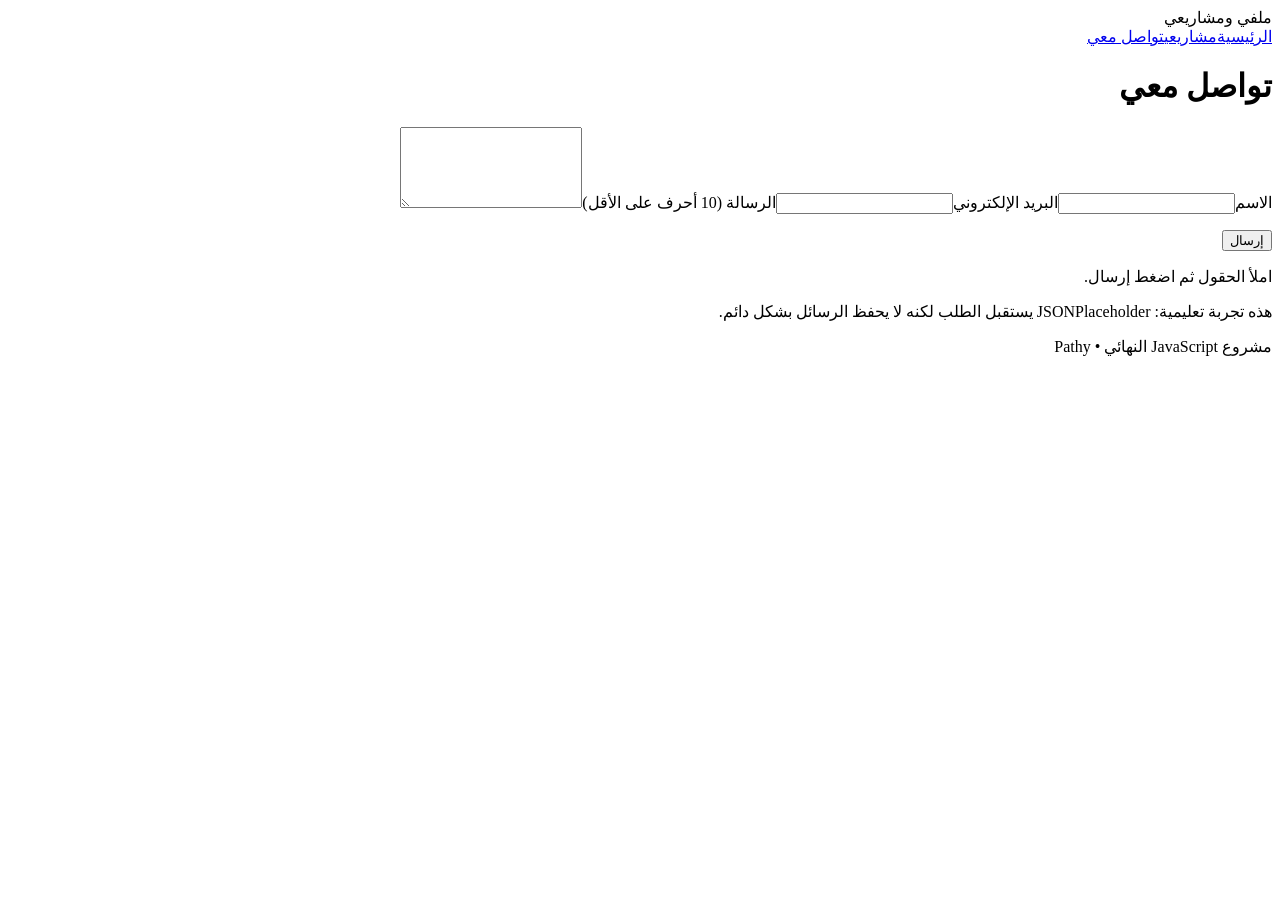
==== contact.html @ 3da769e0 "Add files via upload" ====
<!doctype html><html lang="ar" dir="rtl"><head><meta charset="UTF-8"><meta name="viewport" content="width=device-width,initial-scale=1"><title>تواصل معي | مشروعي النهائي</title><link rel="stylesheet" href="style.css"></head><body><header><div class="brand">ملفي ومشاريعي</div><nav><a href="index.html">الرئيسية</a><a href="projects.html">مشاريعي</a><a href="contact.html">تواصل معي</a></nav></header><main><h1>تواصل معي</h1><section class="panel"><form id="contact-form" novalidate><label for="name">الاسم</label><input id="name" name="name" required autocomplete="name"><label for="email">البريد الإلكتروني</label><input id="email" name="email" type="email" required autocomplete="email"><label for="message">الرسالة (10 أحرف على الأقل)</label><textarea id="message" name="message" rows="5" required minlength="10"></textarea><p><button type="submit" id="send">إرسال</button></p></form><p class="status" id="form-status" aria-live="polite">املأ الحقول ثم اضغط إرسال.</p></section><p class="muted">هذه تجربة تعليمية: JSONPlaceholder يستقبل الطلب لكنه لا يحفظ الرسائل بشكل دائم.</p></main><footer>مشروع JavaScript النهائي • Pathy</footer><script type="module" src="js/contact.js"></script></body></html>
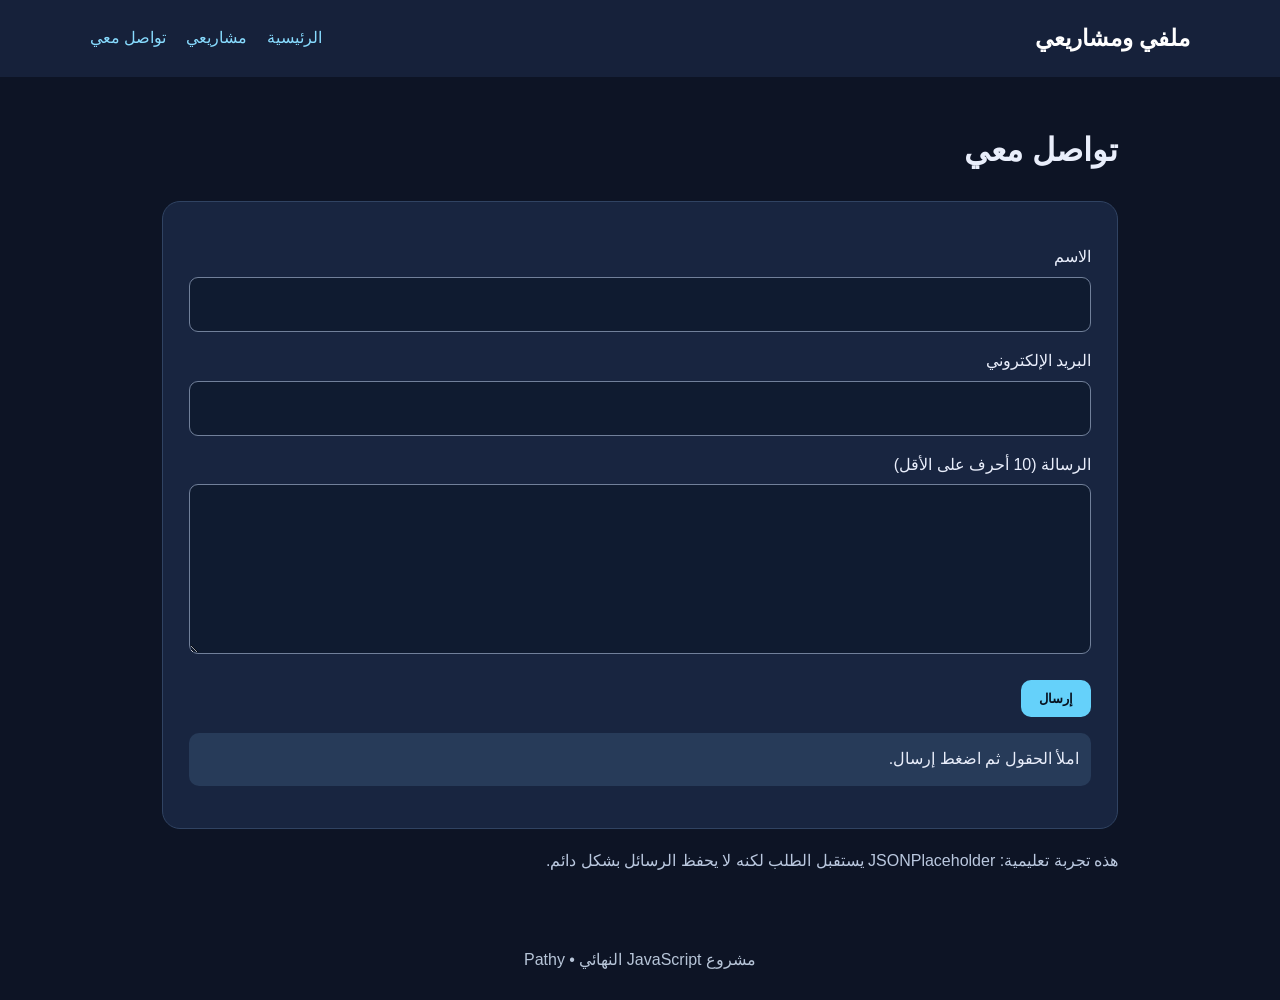
==== commit ad1322e5: "Update contact.html" ====
--- a/contact.html
+++ b/contact.html
@@ -1 +1,87 @@
-<!doctype html><html lang="ar" dir="rtl"><head><meta charset="UTF-8"><meta name="viewport" content="width=device-width,initial-scale=1"><title>تواصل معي | مشروعي النهائي</title><link rel="stylesheet" href="style.css"></head><body><header><div class="brand">ملفي ومشاريعي</div><nav><a href="index.html">الرئيسية</a><a href="projects.html">مشاريعي</a><a href="contact.html">تواصل معي</a></nav></header><main><h1>تواصل معي</h1><section class="panel"><form id="contact-form" novalidate><label for="name">الاسم</label><input id="name" name="name" required autocomplete="name"><label for="email">البريد الإلكتروني</label><input id="email" name="email" type="email" required autocomplete="email"><label for="message">الرسالة (10 أحرف على الأقل)</label><textarea id="message" name="message" rows="5" required minlength="10"></textarea><p><button type="submit" id="send">إرسال</button></p></form><p class="status" id="form-status" aria-live="polite">املأ الحقول ثم اضغط إرسال.</p></section><p class="muted">هذه تجربة تعليمية: JSONPlaceholder يستقبل الطلب لكنه لا يحفظ الرسائل بشكل دائم.</p></main><footer>مشروع JavaScript النهائي • Pathy</footer><script type="module" src="js/contact.js"></script></body></html>+<!DOCTYPE html>
+<html lang="ar" dir="rtl">
+
+<head>
+  <meta charset="UTF-8">
+  <meta name="viewport" content="width=device-width, initial-scale=1">
+  <title>تواصل معي | مشروعي النهائي</title>
+  <link rel="stylesheet" href="style.css">
+</head>
+
+<body>
+
+  <header>
+    <div class="brand">ملفي ومشاريعي</div>
+
+    <nav>
+      <a href="index.html">الرئيسية</a>
+      <a href="projects.html">مشاريعي</a>
+      <a href="contact.html">تواصل معي</a>
+    </nav>
+  </header>
+
+  <main>
+    <h1>تواصل معي</h1>
+
+    <section class="panel">
+
+      <form id="contact-form" novalidate>
+
+        <label for="name">الاسم</label>
+        <input
+          id="name"
+          name="name"
+          required
+          autocomplete="name"
+        >
+
+        <label for="email">البريد الإلكتروني</label>
+        <input
+          id="email"
+          name="email"
+          type="email"
+          required
+          autocomplete="email"
+        >
+
+        <label for="message">
+          الرسالة (10 أحرف على الأقل)
+        </label>
+
+        <textarea
+          id="message"
+          name="message"
+          rows="5"
+          required
+          minlength="10"
+        ></textarea>
+
+        <p>
+          <button type="submit" id="send">
+            إرسال
+          </button>
+        </p>
+
+      </form>
+
+      <p class="status" id="status" aria-live="polite">
+        املأ الحقول ثم اضغط إرسال.
+      </p>
+
+    </section>
+
+    <p class="muted">
+      هذه تجربة تعليمية: JSONPlaceholder يستقبل الطلب
+      لكنه لا يحفظ الرسائل بشكل دائم.
+    </p>
+
+  </main>
+
+  <footer>
+    مشروع JavaScript النهائي • Pathy
+  </footer>
+
+  <script type="module" src="js/contact.js"></script>
+
+</body>
+</html>
--- a/style.css
+++ b/style.css
@@ -0,0 +1 @@
+*{box-sizing:border-box}body{margin:0;font-family:Tahoma,Arial,sans-serif;background:#0d1425;color:#e9eefb;line-height:1.8}header{background:#16213a;padding:18px 7%;display:flex;justify-content:space-between;align-items:center;flex-wrap:wrap}nav{display:flex;gap:20px}a{color:#88dcff}nav a{text-decoration:none}nav a:hover{text-decoration:underline}.brand{font-size:23px;font-weight:bold;color:white}main{max-width:1000px;margin:45px auto;padding:0 22px;min-height:65vh}.panel,.repo{background:#182540;border:1px solid #304362;border-radius:18px;padding:26px;margin:18px 0}.profile{display:flex;gap:26px;align-items:center;flex-wrap:wrap}.avatar{width:155px;height:155px;object-fit:cover;border-radius:50%;background:#263958}h1{font-size:32px}h2{color:#b1e5ff}.stats{display:flex;gap:16px;flex-wrap:wrap}.stat{background:#253655;border-radius:12px;padding:12px 20px}.muted{color:#bac8df}.button,button{display:inline-block;border:0;border-radius:10px;background:#65d1fa;color:#071321;padding:11px 18px;font-weight:bold;cursor:pointer;text-decoration:none}button:disabled{opacity:.6;cursor:wait}input,textarea{width:100%;padding:12px;border:1px solid #71809a;background:#0f1b30;color:white;border-radius:9px;font:inherit}label{display:block;margin:15px 0 5px}.status{padding:12px;border-radius:10px;margin-top:15px;background:#273b59;min-height:30px}.repo h3{margin:0}.repo p{margin:8px 0}footer{text-align:center;padding:25px;color:#b7c5d8}@media(max-width:550px){header{justify-content:center;gap:12px}h1{font-size:26px}}
